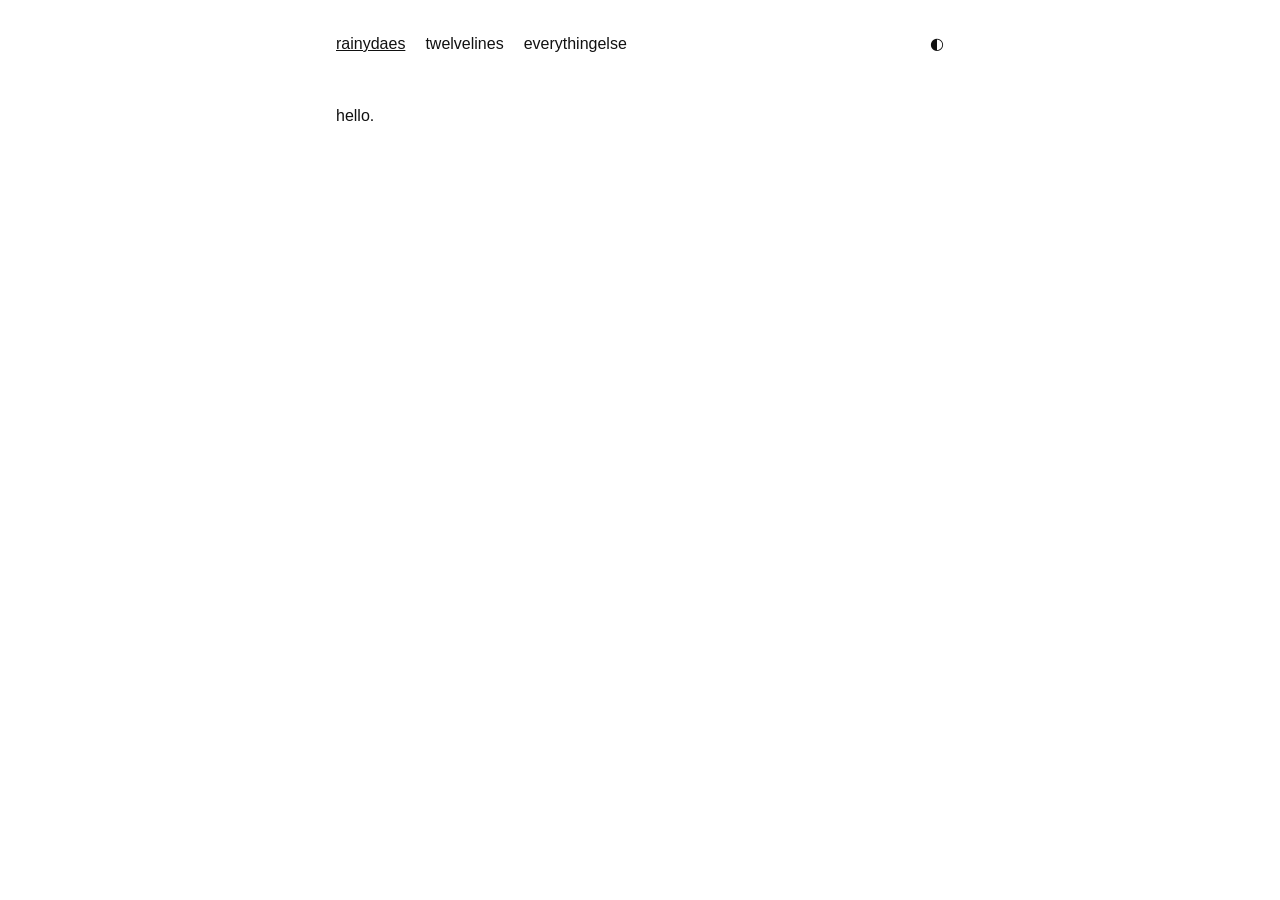
==== index.html @ f097a11f "first version" ====
<!doctype html>
<html lang="en">
<head>
  <meta charset="utf-8">
  <meta name="viewport" content="width=device-width, initial-scale=1">
  <title>rainydaes</title>
  <link rel="stylesheet" href="style.css">
  <script src="script.js"></script>
</head>
<body data-page="home">
  <nav>
    <a href="./" aria-current="page">rainydaes</a>
    <a href="twelvelines.html">twelvelines</a>
    <a href="everythingelse.html">everythingelse</a>
    <button id="theme" type="button" aria-label="switch light/dark">◐</button>
  </nav>
  <main>
    <p>hello.</p>
  </main>
</body>
</html>
---- style.css ----
:root {
  --bg: #ffffff;
  --fg: #111111;
  --muted: #888888;
  --line: #e2e2e2;
  color-scheme: light;
}

@media (prefers-color-scheme: dark) {
  :root:not([data-theme="light"]) {
    --bg: #111111;
    --fg: #eeeeee;
    --muted: #888888;
    --line: #2c2c2c;
    color-scheme: dark;
  }
}

:root[data-theme="dark"] {
  --bg: #111111;
  --fg: #eeeeee;
  --muted: #888888;
  --line: #2c2c2c;
  color-scheme: dark;
}

* { box-sizing: border-box; }

body {
  margin: 0 auto;
  max-width: 640px;
  padding: 32px 16px 64px;
  background: var(--bg);
  color: var(--fg);
  font-family: Helvetica, "Helvetica Neue", Arial, sans-serif;
  font-size: 16px;
  line-height: 1.5;
}

a { color: inherit; }

nav {
  display: flex;
  flex-wrap: wrap;
  align-items: baseline;
  gap: 20px;
  margin-bottom: 48px;
}

nav a { text-decoration: none; }
nav a:hover, nav a[aria-current="page"] { text-decoration: underline; }

nav button, form button {
  font: inherit;
  color: inherit;
  background: none;
  border: none;
  padding: 0;
  cursor: pointer;
}

#theme { margin-left: auto; }

.muted { color: var(--muted); }

article {
  padding: 24px 0;
  border-top: 1px solid var(--line);
}

article time {
  display: block;
  color: var(--muted);
  font-size: 14px;
  margin-bottom: 8px;
}

article .text { white-space: pre-wrap; overflow-wrap: anywhere; }

/* dev mode */
form#compose { margin-bottom: 32px; }

textarea, input[type="password"] {
  width: 100%;
  font: inherit;
  color: inherit;
  background: transparent;
  border: 1px solid var(--line);
  padding: 12px;
}

textarea { resize: vertical; min-height: 140px; }

.row {
  display: flex;
  gap: 16px;
  align-items: baseline;
  margin-top: 8px;
}

form button { text-decoration: underline; }
form button:disabled { color: var(--muted); cursor: default; }
.row .spacer { flex: 1; }
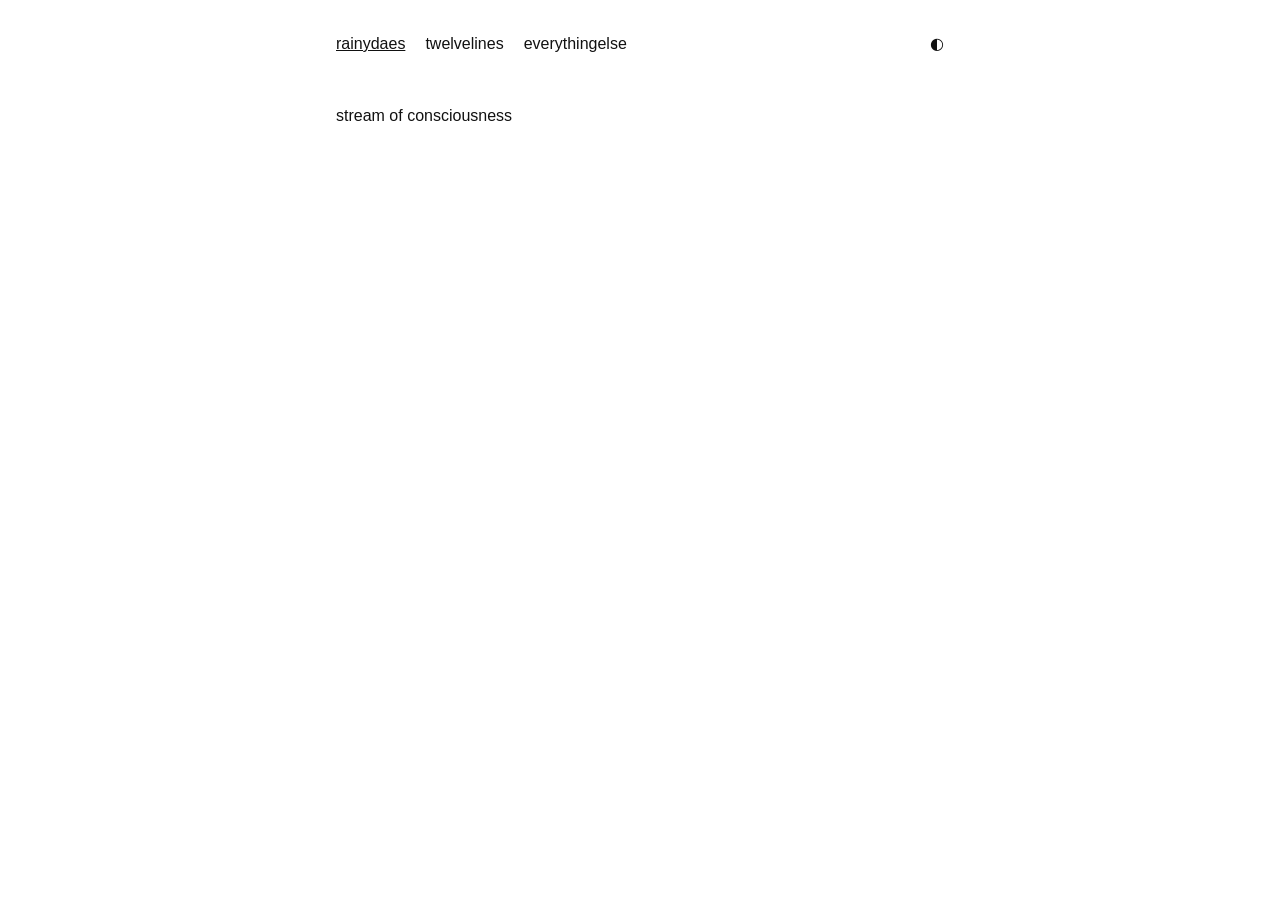
==== commit 3b9836a3: "home" ====
--- a/index.html
+++ b/index.html
@@ -15,7 +15,7 @@
     <button id="theme" type="button" aria-label="switch light/dark">◐</button>
   </nav>
   <main>
-    <p>hello.</p>
+    <p>stream of consciousness</p>
   </main>
 </body>
 </html>
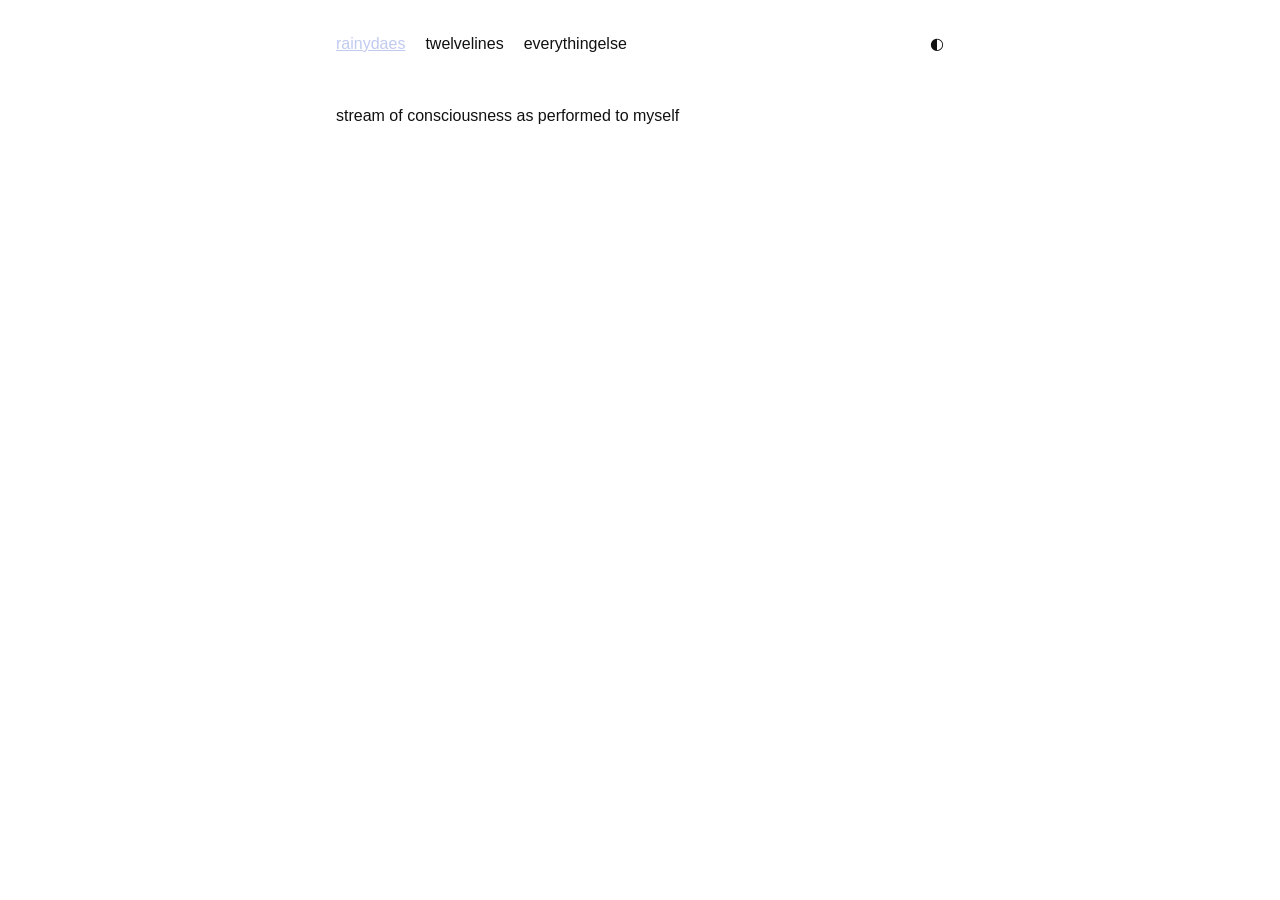
==== commit bbf85420: "home" ====
--- a/index.html
+++ b/index.html
@@ -15,7 +15,7 @@
     <button id="theme" type="button" aria-label="switch light/dark">◐</button>
   </nav>
   <main>
-    <p>stream of consciousness</p>
+    <p>stream of consciousness as performed to myself</p>
   </main>
 </body>
 </html>
--- a/style.css
+++ b/style.css
@@ -3,6 +3,7 @@
   --fg: #111111;
   --muted: #888888;
   --line: #e2e2e2;
+  --accent: #c0caf0;
   color-scheme: light;
 }
 
@@ -48,6 +49,7 @@
 }
 
 nav a { text-decoration: none; }
+nav a:first-child { color: var(--accent); } /* the "rainydaes" link */
 nav a:hover, nav a[aria-current="page"] { text-decoration: underline; }
 
 nav button, form button {
@@ -70,7 +72,7 @@
 
 article time {
   display: block;
-  color: var(--muted);
+  color: var(--accent);
   font-size: 14px;
   margin-bottom: 8px;
 }
@@ -101,3 +103,20 @@
 form button { text-decoration: underline; }
 form button:disabled { color: var(--muted); cursor: default; }
 .row .spacer { flex: 1; }
+
+[hidden] { display: none !important; }
+
+.actions { font-size: 14px; }
+.actions button {
+  font: inherit;
+  color: var(--muted);
+  background: none;
+  border: none;
+  padding: 0;
+  cursor: pointer;
+  text-decoration: underline;
+}
+.actions button:hover { color: var(--fg); }
+.actions button:disabled { cursor: default; }
+
+form.edit { margin: 0; }
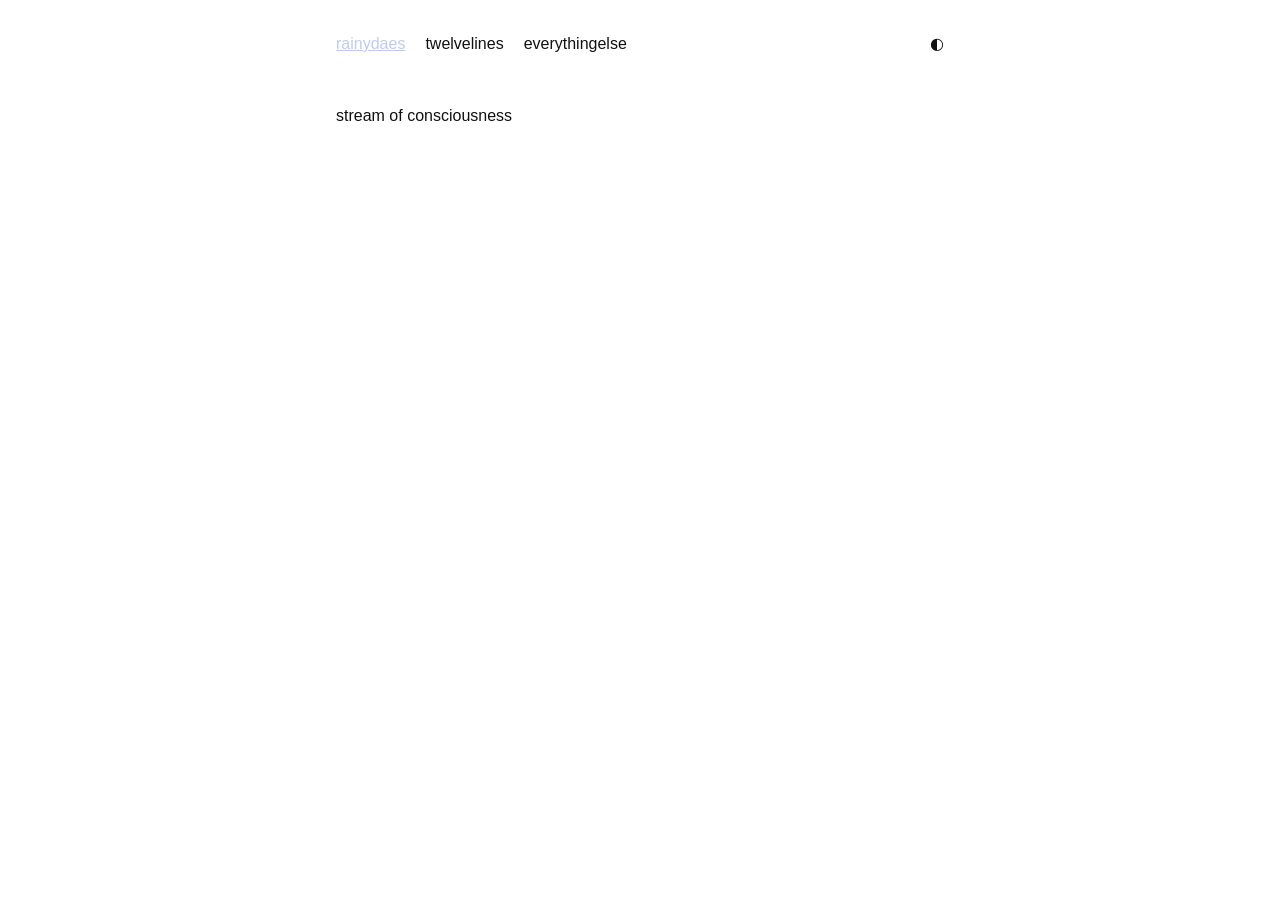
==== commit 8516735c: "home" ====
--- a/index.html
+++ b/index.html
@@ -15,7 +15,7 @@
     <button id="theme" type="button" aria-label="switch light/dark">◐</button>
   </nav>
   <main>
-    <p>stream of consciousness as performed to myself</p>
+    <p>stream of consciousness</p>
   </main>
 </body>
 </html>
